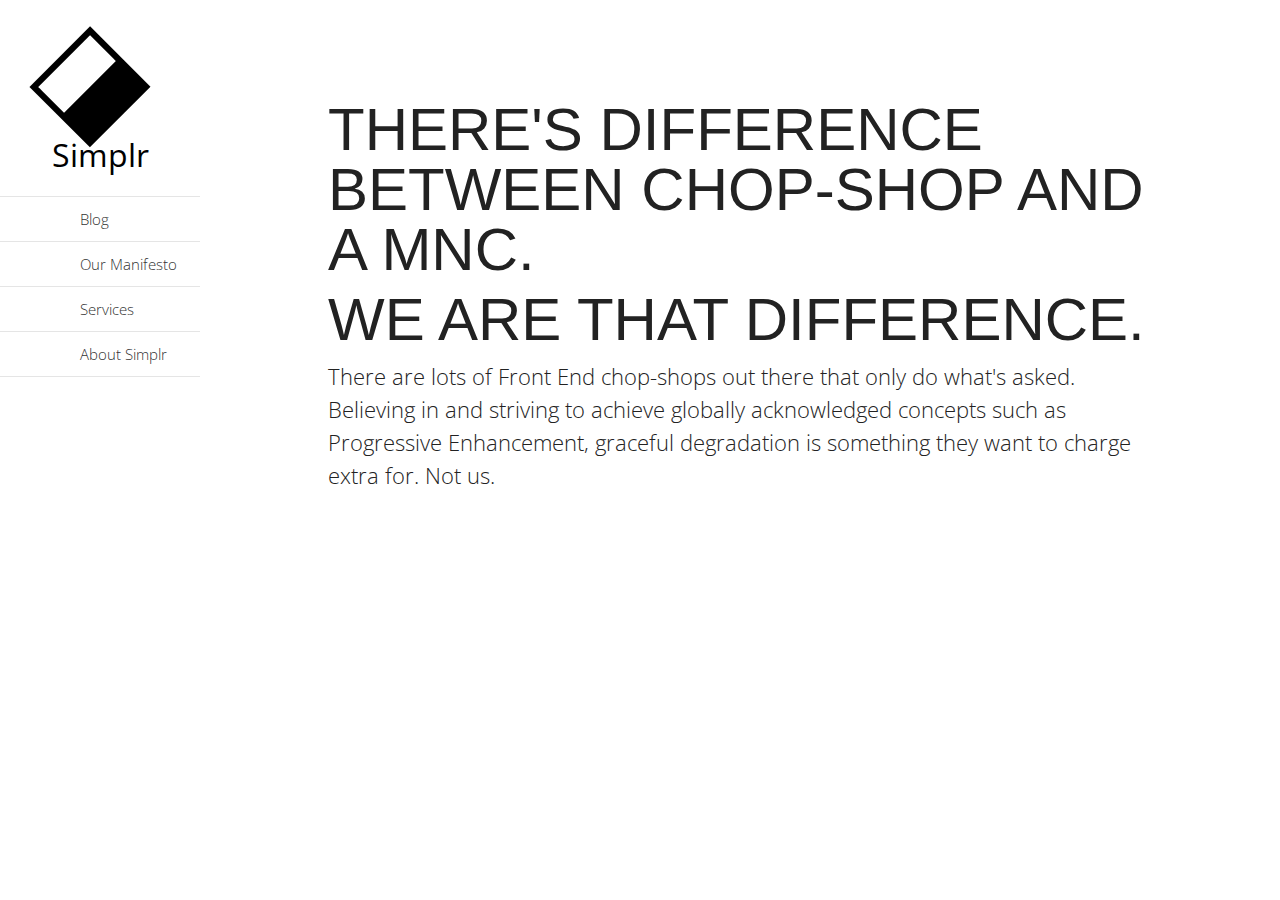
==== index.html @ 873d1f6c "split paragraph text on about page" ====
<!doctype html>
<html lang="en">
<head>
    <meta charset="UTF-8">
    <link href="images/favicon.ico" rel="icon" type="image/x-icon">
    <title>Simplr - Unobtrusively Responsive</title>
    <meta name="viewport" content="width=device-width">
    <link href="http://weloveiconfonts.com/api/?family=openwebicons" rel='stylesheet'>
    <link href='http://fonts.googleapis.com/css?family=Open+Sans:300,600' rel='stylesheet' type='text/css'>
    <link href="stylesheets/main.css" rel="stylesheet" type="text/css">

</head>
<body>
<div class="side-nav transition" id="nav">
    <a href="/simplr" class="nav-link-home home-link">
        <span class="simplr-icon">&#9704;</span> <br>
        <span class="simplr-text transition">Simplr</span>
    </a>

    <ul id="nav" class="nav transition">
        <li>
            <a href="/blog" class="nav-link">
                <span>Blog</span>
                <i class="openwebicons-geo"></i>
            </a>
        </li>
        <li>
            <a href="#!manifesto" class="nav-link" data-attr="manifesto">
                <span>Our Manifesto</span>
                <i class="openwebicons-foaf"></i>
            </a>
        </li>
        <li>
            <a href="#!services" class="nav-link" data-attr="services">
                <span>Services</span>
                <i class="openwebicons-open-share-simple"></i>
            </a>
        </li>
        <li>
            <a href="#!about" class="nav-link" data-attr="about">
                <span>About Simplr</span>
                <i class="openwebicons-opml"></i>
            </a>
        </li>
    </ul>
</div>
    <div id="container" class="wrapper flex-padding clearfix"></div>

    <!-- local dependencies -->
    <script src="js/lib/underscore-min.js"></script>
    <script src="js/lib/jquery.min.js"></script>
    <script src="js/lib/backbone-min.js"></script>

    <!-- CDN Dependencies -->
    <!--<script type="text/javascript" src="//cdnjs.cloudflare.com/ajax/libs/underscore.js/1.5.2/underscore-min.js"></script>
    <script type="text/javascript" src="//cdnjs.cloudflare.com/ajax/libs/jquery/2.0.3/jquery.min.js"></script>
    <script type="text/javascript" src="//cdnjs.cloudflare.com/ajax/libs/backbone.js/1.1.0/backbone-min.js"></script>-->

    <!-- templates -->

    <script type="text/template" id="home-template">
        <div class="quote-box">
            <h1 class="large-quote page-title">
                There's difference between Chop-Shop and a MNC.
            </h1>
            <h1 class="large-quote">We are that difference.</h1>
        </div>
        <p class="lead-in"> There are lots of Front End chop-shops out there that only do what's asked. Believing in and striving to achieve globally acknowledged concepts such as Progressive Enhancement, graceful degradation is something they want to charge extra for. Not us.
        </p>
    </script>

    <script type="text/template" id="manifesto-template">
        <h1 class="page-title">Manifesto</h1>
        <ul class="manifesto-ul flex-padding clearfix">
            <li class="small-flex-margin">
                <h3 class="intro-heading">We don't outsource the outsourced</h3>
                <p class="details-text">It is a common practice to outsource the already outsourced work and get it quick &amp; dirty
                </p>
            </li>
            <li class="small-flex-margin">
                <h3 class="intro-heading">We are small and proud</h3>
                <p class="details-text">We are a proud mid-sized company. Business prefer us because we have an individualistic attitude towards every project we take on.</p>
            </li>
            <li class="small-flex-margin">
                <h3 class="intro-heading">We hate managers</h3>
                <p class="details-text">
                    Here at Simplr we are all developers, every single one of us. You'll be directly working with the developers. Not only this provides you with 100% transparency but it also makes the process faster and more efficient to surpass the middle management layer.
                </p>
            </li>
            <li class="small-flex-margin">
                <h3 class="intro-heading">It's not only about PSD-2-HTML</h3>
                <p class="details-text">
                    PSD-2-HTML buzzword incorrectly describes what Front End really stands for. Front End  is not just about converting a design mock-up into tableless code. It is about crafting supre fast, efficient and full blown HTML5 API, Memory efficient CSS3 &amp; Javascript rich phenomena.
                </p>
            </li>
        </ul>
    </script>

    <script type="text/template" id="services-template">
        <h2 class="page-title">Our Front End includes</h2>
        <ol>
            <li><h3>HTML/CSS3 Front End Development</h3></li>
            <li><h3>Responsive Web Design (RWD)</h3></li>
            <li><h3>Web &amp; Mobile User Interface / UX Design</h3></li>
            <li><h3>Responsive Email Template Coding</h3></li>
        </ol>
    </script>

    <script type="text/template" id="blog-template">
    </script>

    <script type="text/template" id="about-template">
        <h1 class="intro-heading page-title">About Simplr</h1>
        <p class="lead-in">Simplr began with an initiative to go about simplifying the Front End Development process so it not only comforts the clients and enables them to create confidence &amp; strong understanding of their project.
        </p>
        <p class="lead-in">
        Simplr prides itself on delivering the most neatly coded, thoroughly tested &amp; pixel perfected code to it's partners &amp; clients.
        </p>
    </script>

    <script>
    function foo () {
        $('#nav').not('.homeNav').mouseenter(function(){
                $(this).css({
                    width: 200
                });
            });
        $('#nav').not('.homeNav').mouseleave(function(){
                $(this).css({
                    width: 80
                });
        });
    }
    </script>
    <script type="text/javascript" src="js/routers/routes.js"></script>
    <script type="text/javascript" src="js/views/home.js"></script>
    <script type="text/javascript" src="js/views/manifesto.js"></script>
    <script type="text/javascript" src="js/views/services.js"></script>
    <script type="text/javascript" src="js/views/about.js"></script>
    <script type="text/javascript" src="js/main.js"></script>
</body>
</html>
---- stylesheets/main.css ----
@charset "UTF-8";
* {
  margin: 0;
  padding: 0;
  -webkit-box-sizing: border-box;
  -moz-box-sizing: border-box;
  box-sizing: border-box;
}

html, body {
  width: 100%;
  height: 100%;
  font-size: 100%;
  -ms-text-size-adjust: 100%;
  -webkit-text-size-adjust: 100%;
}

.clearfix:after {
  content: ".";
  display: block;
  height: 0;
  visibility: hidden;
  clear: both;
  float: none;
  font-size: 0;
}

a {
  text-decoration: none;
}

/*! normalize.css v2.1.3 | MIT License | git.io/normalize */
/* ==========================================================================
   HTML5 display definitions
   ========================================================================== */
/**
 * Correct `block` display not defined in IE 8/9.
 */
article,
aside,
details,
figcaption,
figure,
footer,
header,
hgroup,
main,
nav,
section,
summary {
  display: block;
}

/**
 * Correct `inline-block` display not defined in IE 8/9.
 */
audio,
canvas,
video {
  display: inline-block;
}

/**
 * Prevent modern browsers from displaying `audio` without controls.
 * Remove excess height in iOS 5 devices.
 */
audio:not([controls]) {
  display: none;
  height: 0;
}

/**
 * Address `[hidden]` styling not present in IE 8/9.
 * Hide the `template` element in IE, Safari, and Firefox < 22.
 */
[hidden],
template {
  display: none;
}

/* ==========================================================================
   Base
   ========================================================================== */
/**
 * 1. Set default font family to sans-serif.
 * 2. Prevent iOS text size adjust after orientation change, without disabling
 *    user zoom.
 */
html {
  font-family: Open Sans, sans-serif;
  /* 1 */
  -ms-text-size-adjust: 100%;
  /* 2 */
  -webkit-text-size-adjust: 100%;
  /* 2 */
}

/**
 * Remove default margin.
 */
body {
  margin: 0;
}

/* ==========================================================================
   Links
   ========================================================================== */
/**
 * Remove the gray background color from active links in IE 10.
 */
a {
  background: transparent;
}

/**
 * Address `outline` inconsistency between Chrome and other browsers.
 */
a:focus {
  outline: thin dotted;
}

/**
 * Improve readability when focused and also mouse hovered in all browsers.
 */
a:active,
a:hover {
  outline: 0;
}

/* ==========================================================================
   Typography
   ========================================================================== */
/**
 * Address variable `h1` font-size and margin within `section` and `article`
 * contexts in Firefox 4+, Safari 5, and Chrome.
 */
h1 {
  font-size: 2em;
  margin: 0.67em 0;
}

/**
 * Address styling not present in IE 8/9, Safari 5, and Chrome.
 */
abbr[title] {
  border-bottom: 1px dotted;
}

/**
 * Address style set to `bolder` in Firefox 4+, Safari 5, and Chrome.
 */
b,
strong {
  font-weight: bold;
}

/**
 * Address styling not present in Safari 5 and Chrome.
 */
dfn {
  font-style: italic;
}

/**
 * Address differences between Firefox and other browsers.
 */
hr {
  -moz-box-sizing: content-box;
  box-sizing: content-box;
  height: 0;
}

/**
 * Address styling not present in IE 8/9.
 */
mark {
  background: #ff0;
  color: #000;
}

/**
 * Correct font family set oddly in Safari 5 and Chrome.
 */
code,
kbd,
pre,
samp {
  font-family: monospace, serif;
  font-size: 1em;
}

/**
 * Improve readability of pre-formatted text in all browsers.
 */
pre {
  white-space: pre-wrap;
}

/**
 * Set consistent quote types.
 */
q {
  quotes: "\201C" "\201D" "\2018" "\2019";
}

/**
 * Address inconsistent and variable font size in all browsers.
 */
small {
  font-size: 80%;
}

/**
 * Prevent `sub` and `sup` affecting `line-height` in all browsers.
 */
sub,
sup {
  font-size: 75%;
  line-height: 0;
  position: relative;
  vertical-align: baseline;
}

sup {
  top: -0.5em;
}

sub {
  bottom: -0.25em;
}

/* ==========================================================================
   Embedded content
   ========================================================================== */
/**
 * Remove border when inside `a` element in IE 8/9.
 */
img {
  border: 0;
}

/**
 * Correct overflow displayed oddly in IE 9.
 */
svg:not(:root) {
  overflow: hidden;
}

/* ==========================================================================
   Figures
   ========================================================================== */
/**
 * Address margin not present in IE 8/9 and Safari 5.
 */
figure {
  margin: 0;
}

/* ==========================================================================
   Forms
   ========================================================================== */
/**
 * Define consistent border, margin, and padding.
 */
fieldset {
  border: 1px solid #c0c0c0;
  margin: 0 2px;
  padding: 0.35em 0.625em 0.75em;
}

/**
 * 1. Correct `color` not being inherited in IE 8/9.
 * 2. Remove padding so people aren't caught out if they zero out fieldsets.
 */
legend {
  border: 0;
  /* 1 */
  padding: 0;
  /* 2 */
}

/**
 * 1. Correct font family not being inherited in all browsers.
 * 2. Correct font size not being inherited in all browsers.
 * 3. Address margins set differently in Firefox 4+, Safari 5, and Chrome.
 */
button,
input,
select,
textarea {
  font-family: inherit;
  /* 1 */
  font-size: 100%;
  /* 2 */
  margin: 0;
  /* 3 */
}

/**
 * Address Firefox 4+ setting `line-height` on `input` using `!important` in
 * the UA stylesheet.
 */
button,
input {
  line-height: normal;
}

/**
 * Address inconsistent `text-transform` inheritance for `button` and `select`.
 * All other form control elements do not inherit `text-transform` values.
 * Correct `button` style inheritance in Chrome, Safari 5+, and IE 8+.
 * Correct `select` style inheritance in Firefox 4+ and Opera.
 */
button,
select {
  text-transform: none;
}

/**
 * 1. Avoid the WebKit bug in Android 4.0.* where (2) destroys native `audio`
 *    and `video` controls.
 * 2. Correct inability to style clickable `input` types in iOS.
 * 3. Improve usability and consistency of cursor style between image-type
 *    `input` and others.
 */
button,
html input[type="button"],
input[type="reset"],
input[type="submit"] {
  -webkit-appearance: button;
  /* 2 */
  cursor: pointer;
  /* 3 */
}

/**
 * Re-set default cursor for disabled elements.
 */
button[disabled],
html input[disabled] {
  cursor: default;
}

/**
 * 1. Address box sizing set to `content-box` in IE 8/9/10.
 * 2. Remove excess padding in IE 8/9/10.
 */
input[type="checkbox"],
input[type="radio"] {
  box-sizing: border-box;
  /* 1 */
  padding: 0;
  /* 2 */
}

/**
 * 1. Address `appearance` set to `searchfield` in Safari 5 and Chrome.
 * 2. Address `box-sizing` set to `border-box` in Safari 5 and Chrome
 *    (include `-moz` to future-proof).
 */
input[type="search"] {
  -webkit-appearance: textfield;
  /* 1 */
  -moz-box-sizing: content-box;
  -webkit-box-sizing: content-box;
  /* 2 */
  box-sizing: content-box;
}

/**
 * Remove inner padding and search cancel button in Safari 5 and Chrome
 * on OS X.
 */
input[type="search"]::-webkit-search-cancel-button,
input[type="search"]::-webkit-search-decoration {
  -webkit-appearance: none;
}

/**
 * Remove inner padding and border in Firefox 4+.
 */
button::-moz-focus-inner,
input::-moz-focus-inner {
  border: 0;
  padding: 0;
}

/**
 * 1. Remove default vertical scrollbar in IE 8/9.
 * 2. Improve readability and alignment in all browsers.
 */
textarea {
  overflow: auto;
  /* 1 */
  vertical-align: top;
  /* 2 */
}

/* ==========================================================================
   Tables
   ========================================================================== */
/**
 * Remove most spacing between table cells.
 */
table {
  border-collapse: collapse;
  border-spacing: 0;
}

/* END OF NORMALIZE */
li {
  list-style: none;
}

/* Constants */
/* Use case => .sidebar {width: liquid_layout(360, 960); */
/*  Target / Context = Result */
/* FONT SHORTHAND */
/*  Use case => @include sticky_footer('.wrap', '.wrapper', '.footer', 80px); */
/* Constants */
a {
  color: #333333;
  text-decoration: none;
}
a:hover {
  text-decoration: underline;
}

body {
  background: #fff;
  color: #222;
  font-size: 15px;
}

h1,
h2,
h3,
h4,
h5 {
  font-family: "Brandon Grotesque", "Helvetica Neue", Helvetica, Arial, sans-serif;
  text-transform: uppercase;
  font-weight: 500;
}

a, a:hover {
  /*color: #218BC3;*/
  text-decoration: none;
}

.page-title {
  margin-top: 100px;
}

h1, h2, h6 {
  font-weight: 300;
}

h1, h2 {
  font-size: 60px;
  line-height: 1em;
  margin-bottom: 20px;
  -webkit-font-feature-settings: "kern", "liga", "case";
  /* No variation */
  -moz-font-feature-settings: "kern=1", "liga=1", "case=1";
  /* Firefox 4.0 to 14.0 */
  -moz-font-feature-settings: "kern", "liga", "case";
  /* Firefox 15.0 onwards */
  font-feature-settings: "kern", "liga", "case";
  /* No variation */
}

h3, h4 {
  font-size: 24px;
  line-height: 1.2;
  font-weight: 300;
}

.lead-in {
  font-weight: 300;
  font-size: 22px;
  line-height: 1.5;
}

hr {
  top: -7px;
  margin: -1px 0 20px 0;
  border: none;
  border-top: 1px #000 solid;
}

h1, h2, h3, h4, h5, h6, p, ul, ol, hr {
  margin: 0 0 10px 0;
}

/* container */
.wrapper {
  width: 84.375%;
  float: right;
  margin-left: 15.625%;
  min-height: 100%;
}

/* left navigation */
.side-nav {
  position: fixed;
  left: 0;
  top: 0;
  white-space: nowrap;
  width: 200px;
  height: 100%;
  overflow: hidden;
  cursor: default;
  color: #C8C8C8;
  background: #222;
  overflow-x: hidden;
  overflow-y: auto;
  -moz-transition: width ease-in-out 0.28s, background linear 0.1s;
  -webkit-transition: width ease-in-out 0.28s, background linear 0.1s;
  -o-transition: width ease-in-out 0.28s, background linear 0.1s;
  transition: width ease-in-out 0.28s, background linear 0.1s;
  -ms-transform: translate(0px, 0);
  -moz-transform: translate(0px, 0);
  -webkit-transform: translate3d(0px, 0, 0);
  transform: translate(0px, 0);
  -webkit-touch-callout: none;
  -webkit-user-select: none;
  -moz-user-select: none;
  -ms-user-select: none;
  -o-user-select: none;
  user-select: none;
}
.side-nav.homeNav {
  background: #FFF;
}
.side-nav.homeNav .nav-link:hover {
  background-color: rgba(1, 1, 1, 0.04);
}
.side-nav.homeNav .nav-link span {
  color: #333;
}
.side-nav.homeNav .simplr-icon {
  font-size: 7rem;
}
.side-nav.homeNav .nav-link-home {
  color: black;
  font-size: 2rem;
}
.side-nav.homeNav [class*="openwebicons-"]:before {
  color: #b2b2b2;
}
.side-nav [class*="openwebicons-"]:before {
  display: block;
  position: absolute;
  top: 1px;
  left: 25px;
  width: 40px;
  height: 40px;
  overflow: hidden;
  font-size: 2rem;
  color: gray;
}
.side-nav [class*="openwebicons-"]:before:hover {
  background: #111;
}
.side-nav li span {
  color: #aaa;
}
.side-nav li:last-child a {
  border-bottom: 1px rgba(1, 1, 1, 0.1) solid;
}

.side-nav li a {
  font-weight: 300;
  padding-left: 80px;
  border-top: 1px #2D2D2D solid;
  border-color: rgba(1, 1, 1, 0.1);
  display: block;
  position: relative;
  line-height: 44px;
}
.side-nav li a:hover {
  background: rgba(1, 1, 1, 0.04);
}

.home-link {
  min-height: 170px;
}

.side-nav:not(.homeNav) li a {
  border-color: #2d2d2d;
}
.side-nav:not(.homeNav) .nav-link:hover {
  background-color: #111;
}

.nav-link.active i:before, .nav-link.active span {
  color: #ffc425;
}

/*  */
/* ------- home-template styles -------- */
.flex-padding {
  padding: 0 10%;
}

.small-flex-margin {
  margin: 5%;
}

.details-text {
  font: normal normal 0.9375rem/1.3125rem Open Sans;
  font-size: 0.9375rem;
  line-height: 1.3125rem;
}

/* manifesto template styles */
.manifesto-ul li {
  text-align: left;
}
.manifesto-ul li:nth-of-type(even) {
  float: right;
  width: 50%;
}
.manifesto-ul li:nth-of-type(odd) {
  float: left;
  width: 50%;
}

/* font icons */
[class*="openwebicons-"]:before {
  font-family: 'OpenWeb Icons', sans-serif;
  font-weight: normal;
  font-style: normal;
}

/* logo & home link */
.simpr-logo {
  max-width: 100%;
  display: block;
  padding: 20px 0;
  margin: auto;
  text-align: center;
}

.transition {
  -webkit-transition: all ease-in-out .3s;
  -moz-transition: all ease-in-out .3s;
  -ms-transition: all ease-in-out .3s;
  -o-transition: all ease-in-out .3s;
  transition: all ease-in-out .3s;
}

.nav-link-home {
  display: inline-block;
  width: 100%;
  font-size: 2rem;
  text-align: center;
  padding-bottom: 20px;
  color: #ffc425;
  font-size: 1.2rem;
}
.nav-link-home .simplr-icon {
  font-size: 5.5rem;
  display: inline-block;
  -webkit-transform: rotate(45deg);
  -moz-transform: rotate(45deg);
  -ms-transform: rotate(45deg);
  -o-transform: rotate(45deg);
  transform: rotate(45deg);
  margin-bottom: -20px;
}
.nav-link-home .simplr-text {
  display: inline-block;
  margin-top: -20px;
}

/*# sourceMappingURL=main.css.map */
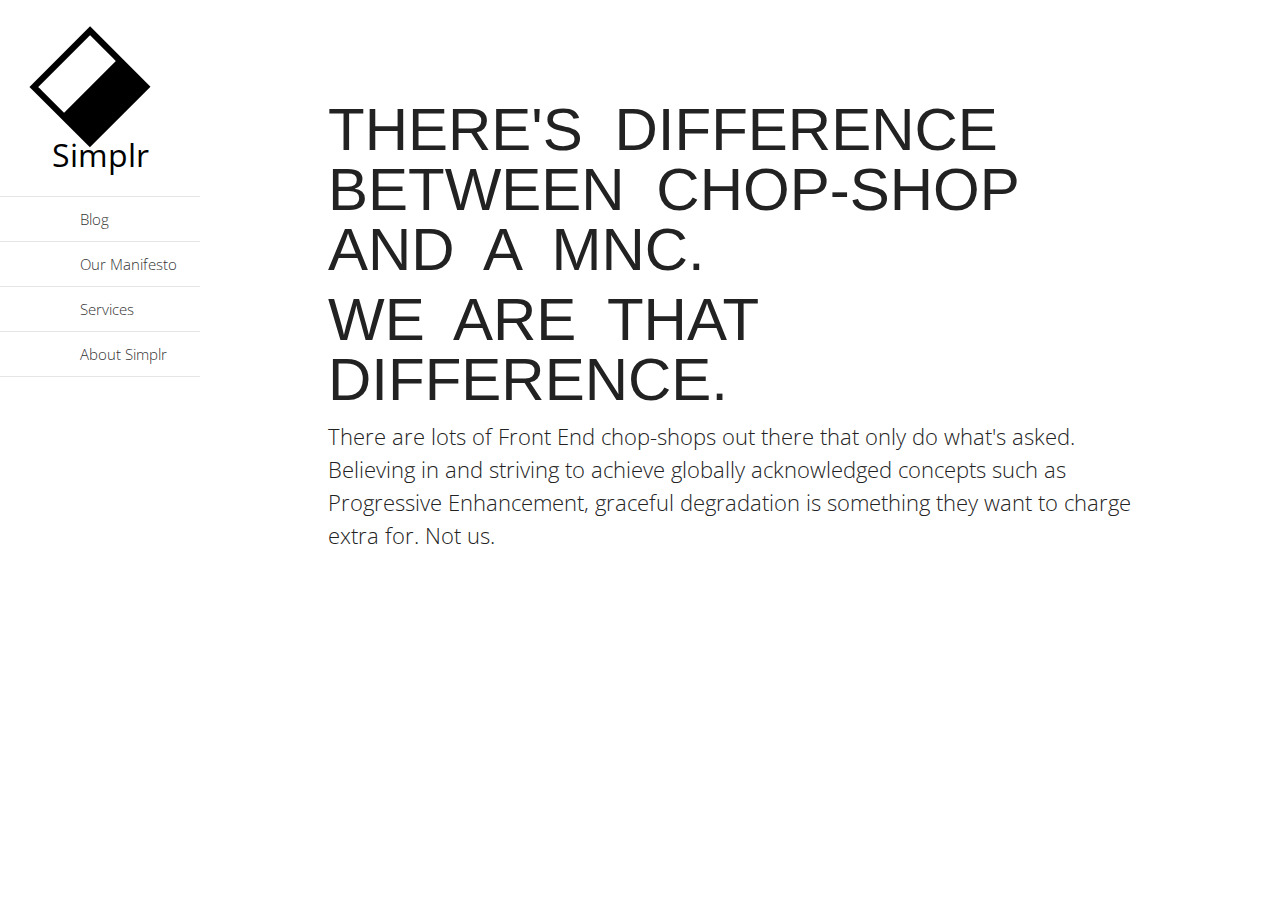
==== commit effaf0a9: "removed duplicate code" ====
--- a/index.html
+++ b/index.html
@@ -8,6 +8,7 @@
     <link href="http://weloveiconfonts.com/api/?family=openwebicons" rel='stylesheet'>
     <link href='http://fonts.googleapis.com/css?family=Open+Sans:300,600' rel='stylesheet' type='text/css'>
     <link href="stylesheets/main.css" rel="stylesheet" type="text/css">
+    <link rel="stylesheet" media="(max-width: 850px)" href="stylesheets/mobile.css" />
 
 </head>
 <body>
@@ -17,7 +18,7 @@
         <span class="simplr-text transition">Simplr</span>
     </a>
 
-    <ul id="nav" class="nav transition">
+    <ul class="nav transition">
         <li>
             <a href="/blog" class="nav-link">
                 <span>Blog</span>
@@ -71,7 +72,7 @@
 
     <script type="text/template" id="manifesto-template">
         <h1 class="page-title">Manifesto</h1>
-        <ul class="manifesto-ul flex-padding clearfix">
+        <ul class="manifesto-ul clearfix">
             <li class="small-flex-margin">
                 <h3 class="intro-heading">We don't outsource the outsourced</h3>
                 <p class="details-text">It is a common practice to outsource the already outsourced work and get it quick &amp; dirty
--- a/stylesheets/main.css
+++ b/stylesheets/main.css
@@ -459,6 +459,7 @@
   font-size: 60px;
   line-height: 1em;
   margin-bottom: 20px;
+  word-spacing: 15px;
   -webkit-font-feature-settings: "kern", "liga", "case";
   /* No variation */
   -moz-font-feature-settings: "kern=1", "liga=1", "case=1";
--- a/stylesheets/mobile.css
+++ b/stylesheets/mobile.css
@@ -0,0 +1,27 @@
+@charset "UTF-8";
+/* Media quieries */
+@media (max-width: 850px) {
+  .nav {
+    margin: auto;
+  }
+
+  .flex-padding {
+    padding: 0 5%;
+  }
+
+  h1, h2 {
+    font-size: 40px;
+  }
+
+  .side-nav {
+    position: relative;
+    width: 100% !important;
+    height: auto;
+  }
+
+  .wrapper {
+    width: 100%;
+  }
+}
+
+/*# sourceMappingURL=mobile.css.map */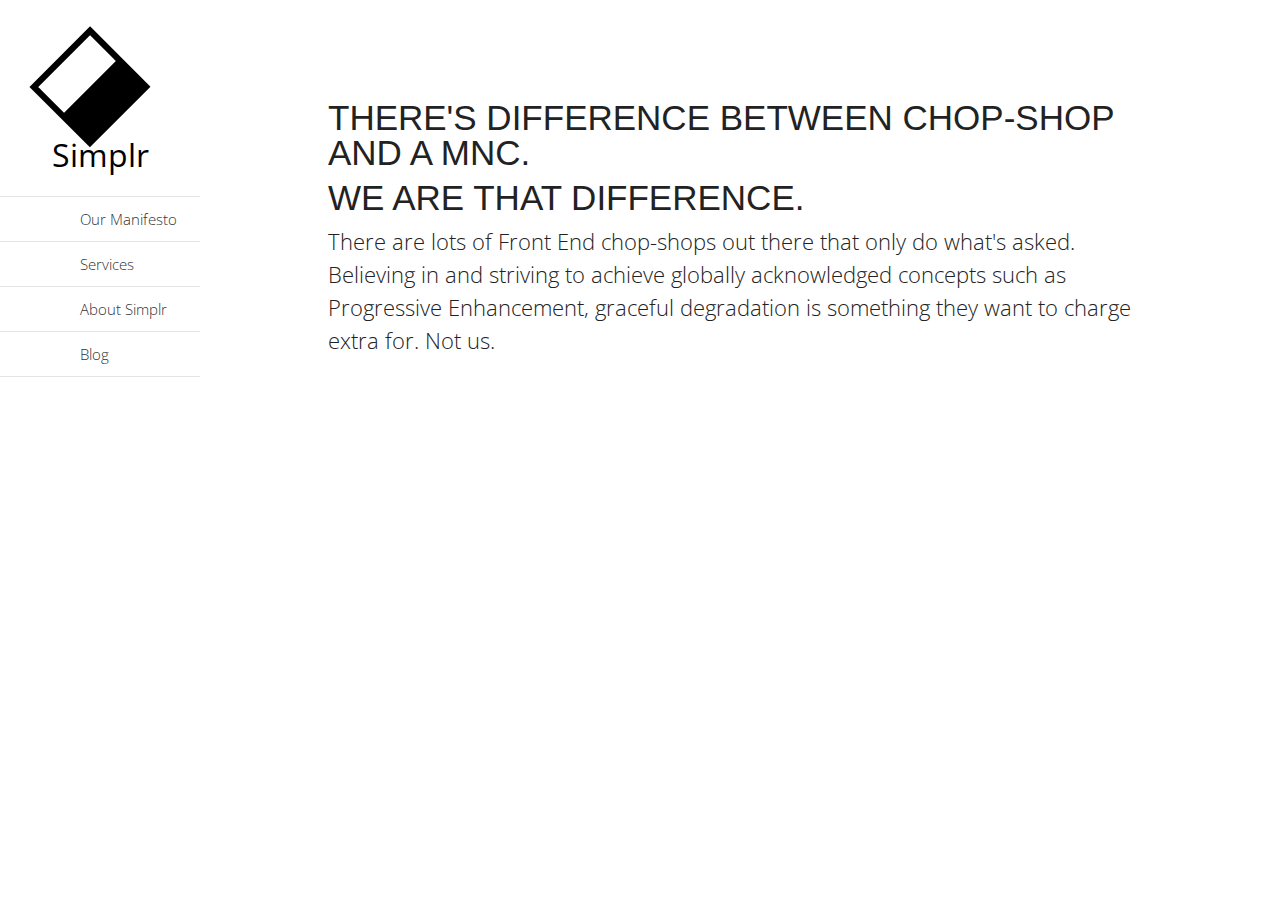
==== commit 9c2bf1e1: "removed underscore js" ====
--- a/index.html
+++ b/index.html
@@ -13,18 +13,11 @@
 </head>
 <body>
 <div class="side-nav transition" id="nav">
-    <a href="/simplr" class="nav-link-home home-link">
+    <a href="/" class="nav-link-home home-link">
         <span class="simplr-icon">&#9704;</span> <br>
         <span class="simplr-text transition">Simplr</span>
     </a>
-
     <ul class="nav transition">
-        <li>
-            <a href="/blog" class="nav-link">
-                <span>Blog</span>
-                <i class="openwebicons-geo"></i>
-            </a>
-        </li>
         <li>
             <a href="#!manifesto" class="nav-link" data-attr="manifesto">
                 <span>Our Manifesto</span>
@@ -40,7 +33,13 @@
         <li>
             <a href="#!about" class="nav-link" data-attr="about">
                 <span>About Simplr</span>
-                <i class="openwebicons-opml"></i>
+                <i class="openwebicons-cc-nd"></i>
+            </a>
+        </li>
+        <li>
+            <a href="/blog" class="nav-link">
+                <span>Blog</span>
+                <i class="openwebicons-tosdr"></i>
             </a>
         </li>
     </ul>
@@ -98,8 +97,8 @@
     </script>
 
     <script type="text/template" id="services-template">
-        <h2 class="page-title">Our Front End includes</h2>
-        <ol>
+        <h2 class="page-title">Our Front End services include</h2>
+        <ol class="services-list">
             <li><h3>HTML/CSS3 Front End Development</h3></li>
             <li><h3>Responsive Web Design (RWD)</h3></li>
             <li><h3>Web &amp; Mobile User Interface / UX Design</h3></li>
--- a/stylesheets/main.css
+++ b/stylesheets/main.css
@@ -456,10 +456,9 @@
 }
 
 h1, h2 {
-  font-size: 60px;
+  font-size: 35px;
   line-height: 1em;
   margin-bottom: 20px;
-  word-spacing: 15px;
   -webkit-font-feature-settings: "kern", "liga", "case";
   /* No variation */
   -moz-font-feature-settings: "kern=1", "liga=1", "case=1";
@@ -627,6 +626,14 @@
   width: 50%;
 }
 
+/* services template styles  */
+.services-list li {
+  list-style-type: disc;
+}
+.services-list li:first-child {
+  margin-top: 20px;
+}
+
 /* font icons */
 [class*="openwebicons-"]:before {
   font-family: 'OpenWeb Icons', sans-serif;
@@ -635,14 +642,6 @@
 }
 
 /* logo & home link */
-.simpr-logo {
-  max-width: 100%;
-  display: block;
-  padding: 20px 0;
-  margin: auto;
-  text-align: center;
-}
-
 .transition {
   -webkit-transition: all ease-in-out .3s;
   -moz-transition: all ease-in-out .3s;
--- a/stylesheets/mobile.css
+++ b/stylesheets/mobile.css
@@ -6,11 +6,7 @@
   }
 
   .flex-padding {
-    padding: 0 5%;
-  }
-
-  h1, h2 {
-    font-size: 40px;
+    padding: 0 7%;
   }
 
   .side-nav {
